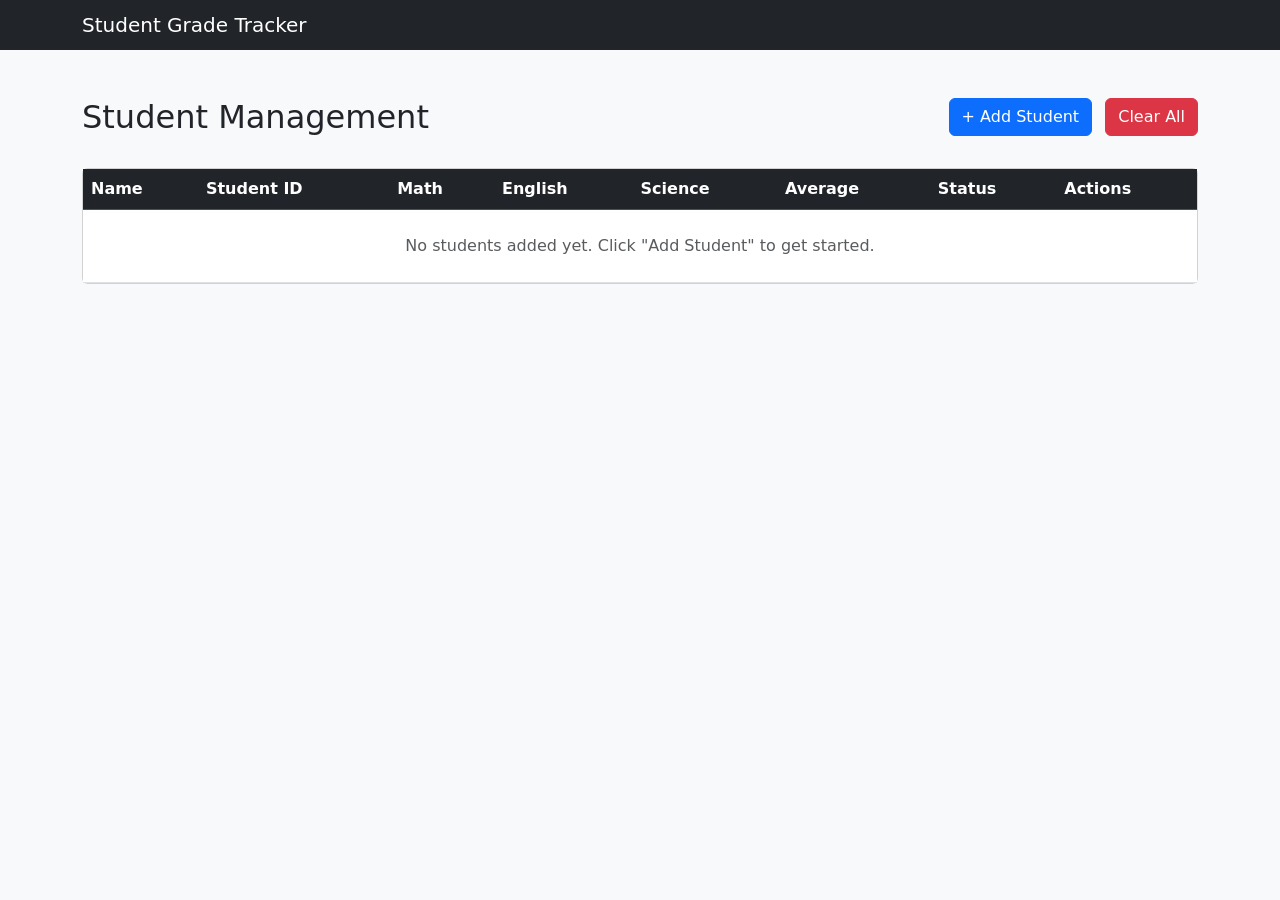
==== index.html @ 1fe41ede "Added initial html files" ====
<!DOCTYPE html>
<html lang="en">
<head>
    <meta charset="UTF-8">
    <meta name="viewport" content="width=device-width, initial-scale=1.0">
    <title>Student Grade Tracker</title>
    <link href="https://cdn.jsdelivr.net/npm/bootstrap@5.3.0/dist/css/bootstrap.min.css" rel="stylesheet">
</head>
<body class="bg-light">
    <nav class="navbar navbar-dark bg-dark mb-5">
        <div class="container">
            <a class='navbar-brand mb-0 h1' href='index.html'>Student Grade Tracker</a>
        </div>
    </nav>

    <div class="container">
        <div class="row mb-4">
            <div class="col-md-8">
                <h2>Student Management</h2>
            </div>
            <div class="col-md-4 text-end">
                <a class='btn btn-primary' href='add-student.html'>+ Add Student</a>
                <button class="btn btn-danger ms-2" id="clearAllBtn">Clear All</button>
            </div>
        </div>

        <!-- Students Table -->
        <div class="card">
            <div class="table-responsive">
                <table class="table table-hover mb-0" id="studentsTable">
                    <thead class="table-dark">
                        <tr>
                            <th>Name</th>
                            <th>Student ID</th>
                            <th>Math</th>
                            <th>English</th>
                            <th>Science</th>
                            <th>Average</th>
                            <th>Status</th>
                            <th>Actions</th>
                        </tr>
                    </thead>
                    <tbody id="tableBody">
                        <tr>
                            <td colspan="9" class="text-center text-muted py-4">
                                No students added yet. Click "Add Student" to get started.
                            </td>
                        </tr>
                    </tbody>
                </table>
            </div>
        </div>
    </div>

    <script src="scripts/script.js"></script>
</body>
</html>
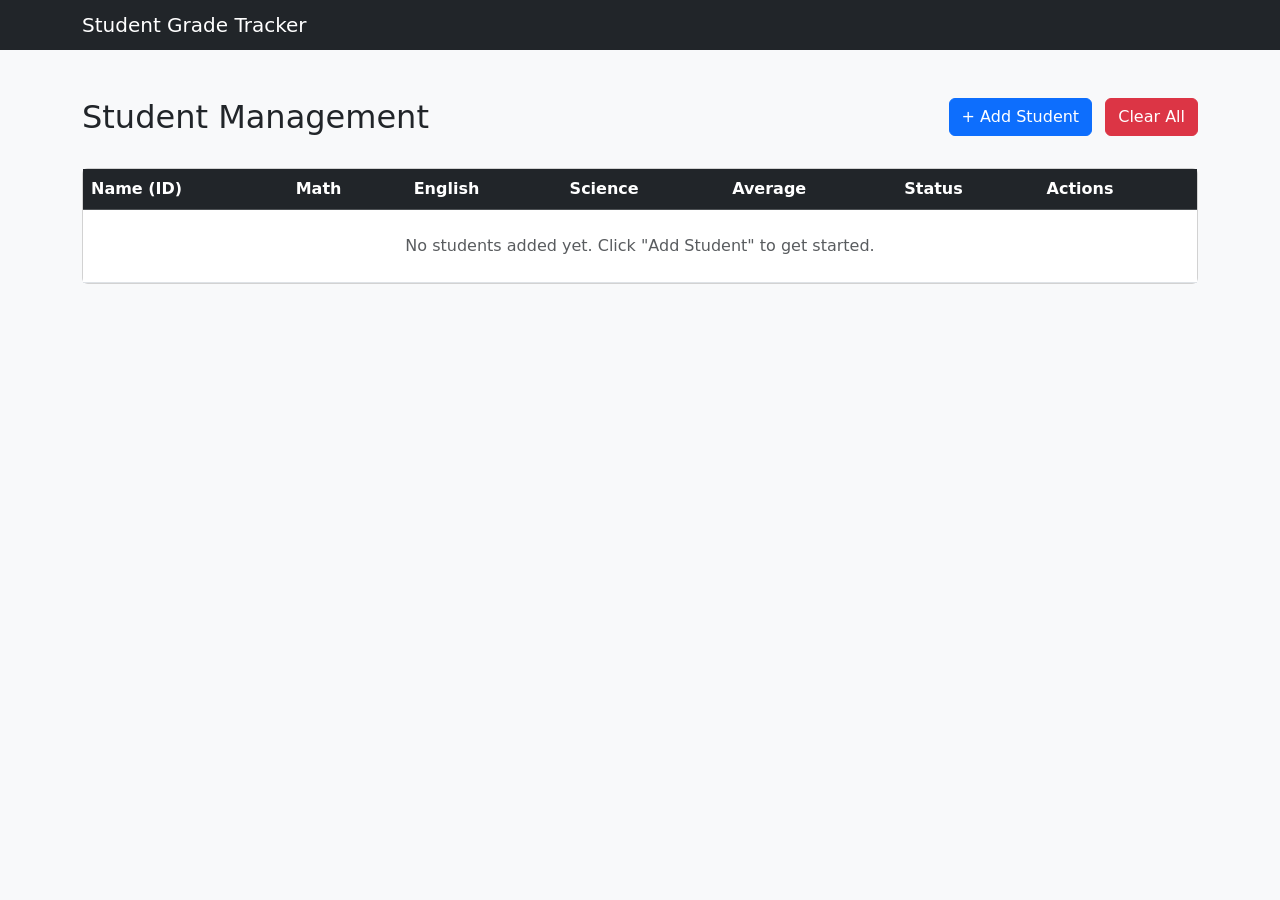
==== commit f8cb1dcb: "Solution to ClassWord" ====
--- a/index.html
+++ b/index.html
@@ -31,8 +31,7 @@
                 <table class="table table-hover mb-0" id="studentsTable">
                     <thead class="table-dark">
                         <tr>
-                            <th>Name</th>
-                            <th>Student ID</th>
+                            <th>Name (ID)</th>
                             <th>Math</th>
                             <th>English</th>
                             <th>Science</th>
@@ -43,7 +42,7 @@
                     </thead>
                     <tbody id="tableBody">
                         <tr>
-                            <td colspan="9" class="text-center text-muted py-4">
+                            <td colspan="7" class="text-center text-muted py-4">
                                 No students added yet. Click "Add Student" to get started.
                             </td>
                         </tr>
@@ -53,6 +52,7 @@
         </div>
     </div>
 
-    <script src="scripts/script.js"></script>
+    <script src="scripts/index.js"></script>
+
 </body>
 </html>
